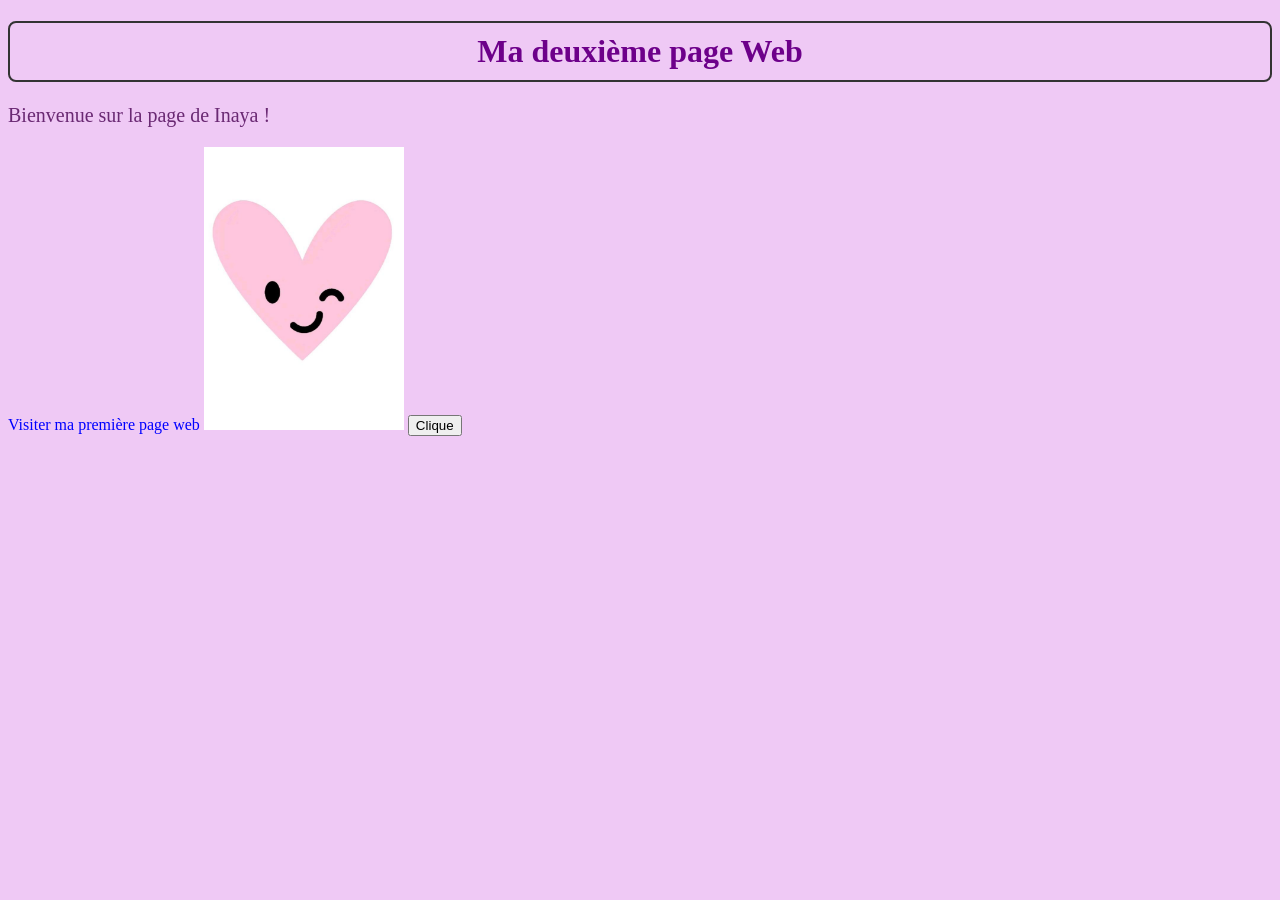
==== Chapitre 3/index.html @ 7e8b9469 "Première copie" ====
<!DOCTYPE html>
<html lang="fr">
<head>
    <meta charset="UTF-8">
    <meta name="viewport" content="width=device-width, initial-scale=1.0">
	<!-- Titre de la page -->
    <title>Ma deuxiàme page Web</title>
	
	<!-- Lien vers la feuille de style -->
	<link rel="stylesheet" href="style.css">
	<script src="app.js"></script>
</head>
<body>
	<!--Balise de titre -->
    <h1>Ma deuxième page Web</h1>
	
	<!-- Balise p pour les paragraphes -->
    <p>Bienvenue sur la page de Inaya !</p>
    
	<!-- Balise de lien -->
	<a href="file:///C:/Users/inaya/OneDrive/Lyc%C3%A9e/2ndG/SNT/Formative%203/index.html">
        Visiter ma première page web
    </a>
	<!-- Balise pour l'image -->
	<img src="logo image 1.jpg" alt="image logo" width= "200"/>
	
	  <button onclick="test()">Clique </button>
	  
  
</body>
</html>
---- Chapitre 3/style.css ----
body {
  background-color: #EFC9F5;
}
h1 
{ border: 2px solid #333;
  padding: 10px;
  border-radius: 8px;
  color: #6D008A;
  text-align: center;
}
 p 
  {
  font-family: Playfair Display;
  font-size: 20px;
  color: #6A2973; /* violet */
}
a {
  color: blue;
  text-decoration: none; /* Enlever le soulignement */
}
a:hover { /* Style du lien au survol de la souris */
  color: blue;
  text-decoration: underline;
}
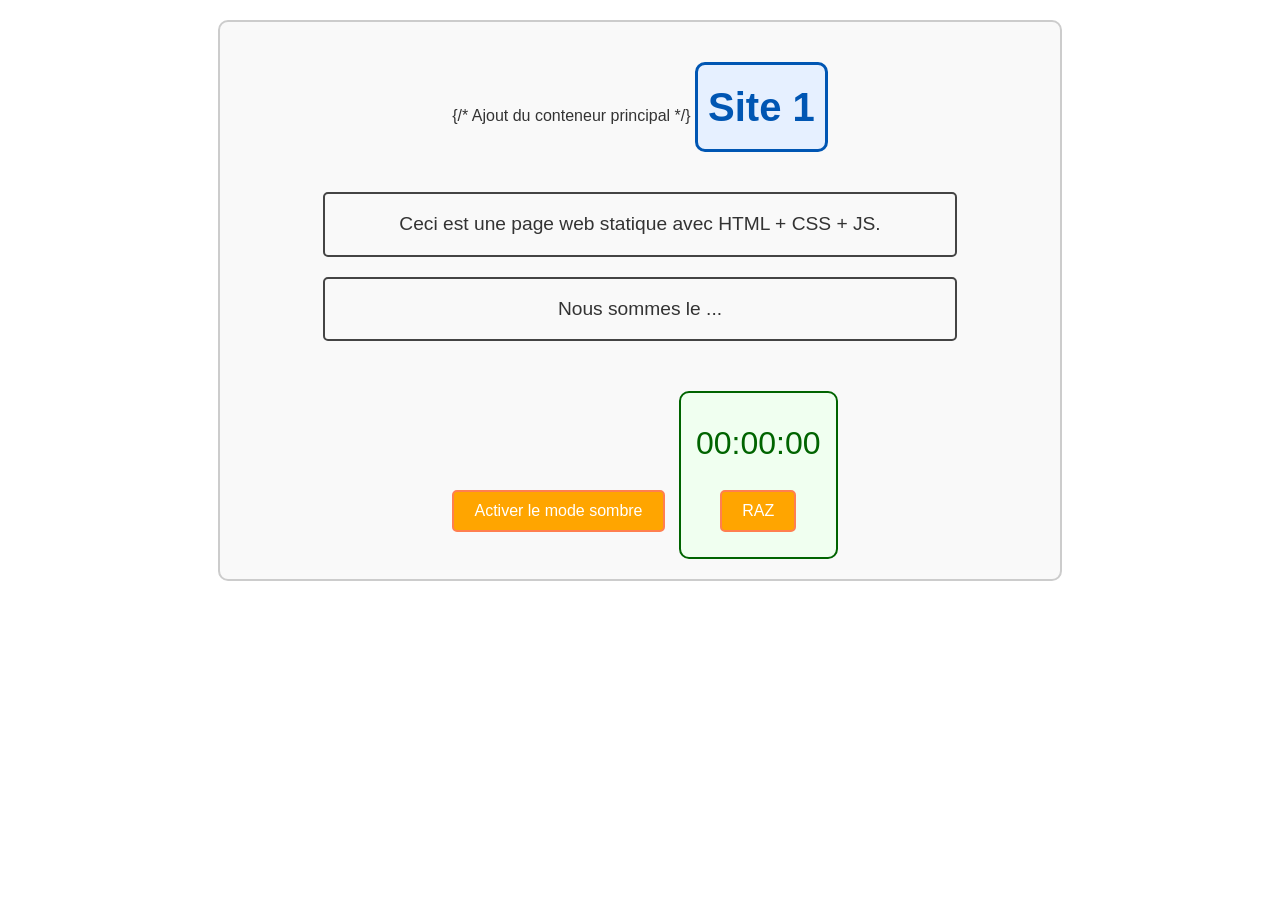
==== commit 8db6d70b: "Update index.html" ====
--- a/Chapitre 3/index.html
+++ b/Chapitre 3/index.html
@@ -3,29 +3,24 @@
 <head>
     <meta charset="UTF-8">
     <meta name="viewport" content="width=device-width, initial-scale=1.0">
-	<!-- Titre de la page -->
-    <title>Ma deuxiàme page Web</title>
-	
-	<!-- Lien vers la feuille de style -->
-	<link rel="stylesheet" href="style.css">
-	<script src="app.js"></script>
+    <title>Site 1</title>
+    <link rel="stylesheet" href="style.css">
 </head>
 <body>
-	<!--Balise de titre -->
-    <h1>Ma deuxième page Web</h1>
-	
-	<!-- Balise p pour les paragraphes -->
-    <p>Bienvenue sur la page de Inaya !</p>
+    <div class="container"> {/* Ajout du conteneur principal */}
+        <h1>Site 1</h1>
+        <p>Ceci est une page web statique avec HTML + CSS + JS.</p>
     
-	<!-- Balise de lien -->
-	<a href="file:///C:/Users/inaya/OneDrive/Lyc%C3%A9e/2ndG/SNT/Formative%203/index.html">
-        Visiter ma première page web
-    </a>
-	<!-- Balise pour l'image -->
-	<img src="logo image 1.jpg" alt="image logo" width= "200"/>
-	
-	  <button onclick="test()">Clique </button>
-	  
-  
+        <p id="currentDate">Nous sommes le ...</p>
+    
+        <button id="darkModeToggle">Activer le mode sombre</button>
+    
+        <div id="chronometer">
+            <span id="time">00:00:00</span>
+            <button id="resetChronometer">RAZ</button>
+        </div>
+    </div>
+
+    <script src="script.js"></script>
 </body>
-</html>+</html>
--- a/Chapitre 3/style.css
+++ b/Chapitre 3/style.css
@@ -1,24 +1,124 @@
+/* Style général pour la page */
 body {
-  background-color: #EFC9F5;
+    font-family: 'Arial', sans-serif;
+    margin: 0;
+    padding: 20px;
+    background-color: #ffffff; /* Fond blanc épuré */
+    color: #333; /* Texte sombre */
+    line-height: 1.6;
+    text-align: center;
+    transition: background-color 0.3s, color 0.3s; /* Transition fluide entre les modes */
 }
-h1 
-{ border: 2px solid #333;
-  padding: 10px;
-  border-radius: 8px;
-  color: #6D008A;
-  text-align: center;
+
+/* Mode sombre */
+body.dark-mode {
+    background-color: #1e1e2f; /* Fond bleu nuit */
+    color: #e0e0e0; /* Texte gris clair */
 }
- p 
-  {
-  font-family: Playfair Display;
-  font-size: 20px;
-  color: #6A2973; /* violet */
+
+/* Style du conteneur global */
+.container {
+    max-width: 800px; /* Limite la largeur totale de la page */
+    margin: 0 auto; /* Centre le contenu */
+    padding: 20px;
+    border: 2px solid #ccc; /* Cadre gris léger autour du conteneur */
+    border-radius: 10px;
+    background-color: #f9f9f9; /* Fond gris clair */
 }
-a {
-  color: blue;
-  text-decoration: none; /* Enlever le soulignement */
+
+body.dark-mode .container {
+    border-color: #555; /* Cadre gris foncé pour le mode sombre */
+    background-color: #2b2b2b; /* Fond sombre */
 }
-a:hover { /* Style du lien au survol de la souris */
-  color: blue;
-  text-decoration: underline;
+
+/* Style du titre */
+h1 {
+    font-size: 2.5em;
+    margin: 20px 0;
+    color: #0056b3; /* Bleu saturé pour le mode clair */
+    transition: color 0.3s;
+    border: 3px solid #0056b3; /* Cadre autour du titre */
+    padding: 10px;
+    border-radius: 10px;
+    background-color: #e6f0ff; /* Fond bleu très clair */
+    display: inline-block; /* Limite la largeur du cadre au contenu */
 }
+
+body.dark-mode h1 {
+    color: #ffcc00; /* Jaune vif pour le mode sombre */
+    border-color: #ffcc00; /* Cadre jaune */
+    background-color: #333333; /* Fond sombre */
+}
+
+/* Style des paragraphes */
+p {
+    font-size: 1.2em;
+    margin: 20px auto;
+    max-width: 600px;
+    padding: 15px;
+    border: 2px solid #444; /* Cadre autour des paragraphes */
+    border-radius: 5px;
+    background-color: #f9f9f9; /* Fond gris très clair */
+}
+
+body.dark-mode p {
+    color: #d3d3d3;
+    border-color: #666; /* Cadre gris foncé */
+    background-color: #2b2b2b; /* Fond sombre */
+}
+
+/* Boutons */
+button {
+    background-color: #ffa500;
+    color: #fff;
+    font-size: 1em;
+    padding: 10px 20px;
+    border: 2px solid #ff7f50; /* Cadre autour des boutons */
+    border-radius: 5px;
+    cursor: pointer;
+    margin: 10px;
+    transition: background-color 0.3s, transform 0.2s, border-color 0.3s;
+}
+
+button:hover {
+    background-color: #ff7f50;
+    border-color: #ffa500; /* Change la couleur du cadre au survol */
+    transform: scale(1.05);
+}
+
+body.dark-mode button {
+    background-color: #444;
+    color: #ffcc00;
+    border-color: #555; /* Cadre autour des boutons en mode sombre */
+}
+
+body.dark-mode button:hover {
+    background-color: #555;
+    border-color: #666;
+}
+
+/* Chronomètre */
+#chronometer {
+    margin-top: 30px;
+    display: inline-block; /* Limite la largeur du cadre au contenu */
+    padding: 15px;
+    border: 2px solid #006400; /* Cadre autour du chronomètre */
+    border-radius: 10px;
+    background-color: #f0fff0; /* Fond vert clair */
+}
+
+body.dark-mode #chronometer {
+    border-color: #32cd32; /* Cadre vert clair */
+    background-color: #2b3b2b; /* Fond vert sombre */
+}
+
+#time {
+    font-size: 2em;
+    display: block;
+    margin: 10px 0;
+    color: #006400;
+}
+
+body.dark-mode #time {
+    color: #32cd32;
+}
